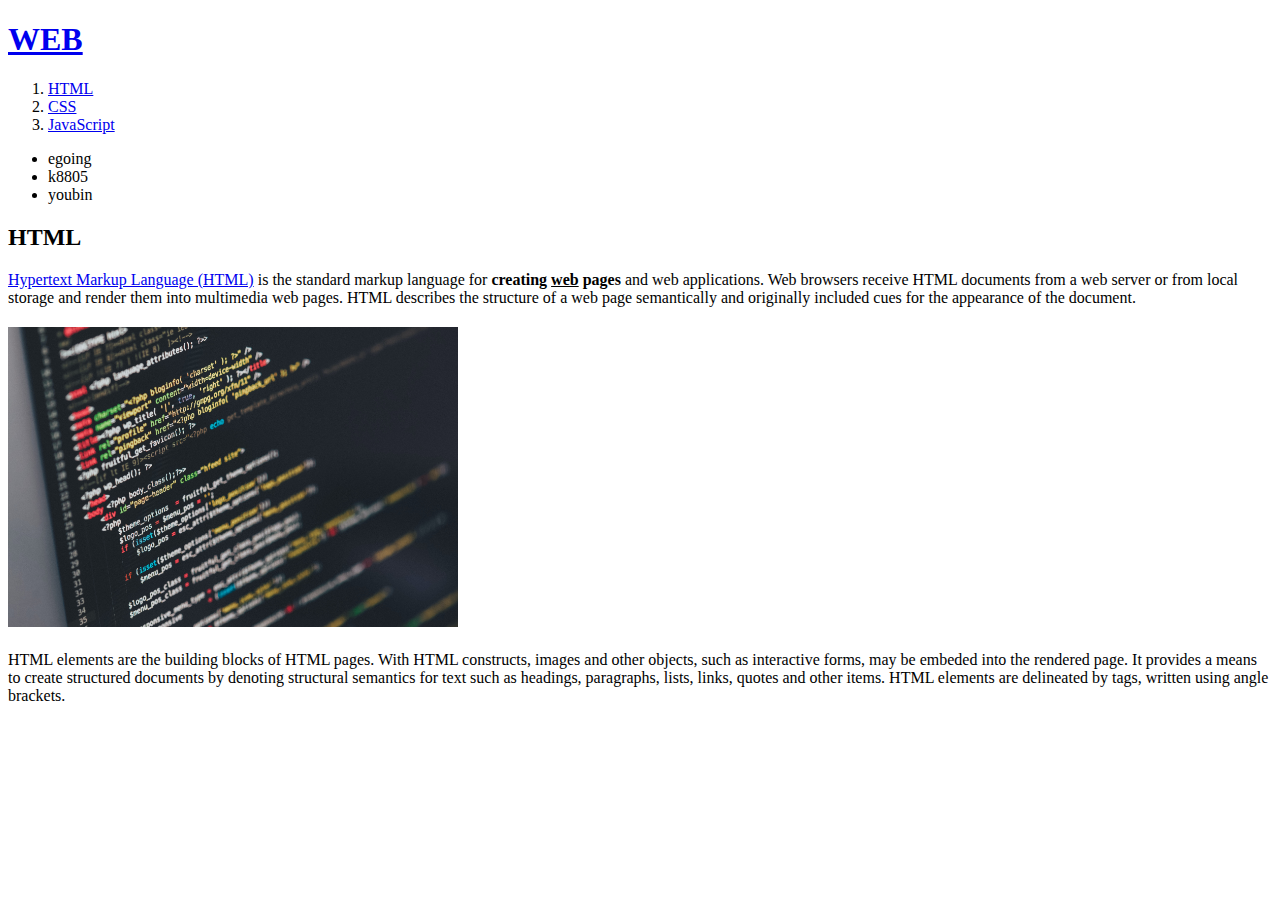
==== 1.html @ 903c9b20 "Complete my first web site!!" ====
<!doctype html>
<html>
<head>
<title>WEB1: HTML</title>
<meta charset="UTF-8">
</head>

<body>
  <h1><a href="index.html">WEB</a></h1>
<ol>
  <li><a href="1.html">HTML</a></li>
  <li><a href="2.html">CSS</a></li>
  <li><a href="3.html">JavaScript</a></li>
</ol>

<ul>
  <li>egoing</li>
  <li>k8805</li>
  <li>youbin</li>
</ul>
<h2>HTML</h2>

<p>
<a href="https://html.spec.whatwg.org/multipage/" target="_blank" title="html5 specification">Hypertext Markup Language (HTML)</a> is the standard markup language for <strong>creating <u>web</u> pages</strong> and web applications. Web browsers receive HTML documents from a web server or from local storage and render them into multimedia web pages. HTML describes the structure of a web page semantically and originally included cues for the appearance of the document.</p>
<img src="coding.jpg" width="450" style="margin-top:4px;">
<p style="margin-top:20px;">HTML elements are the building blocks of HTML pages. With HTML constructs, images and other objects, such as interactive forms, may be embeded into the rendered page. It provides a means to create structured documents by denoting structural semantics for text such as headings, paragraphs, lists, links, quotes and other items. HTML elements are delineated by tags, written using angle brackets.
</p>
</body>
</html>
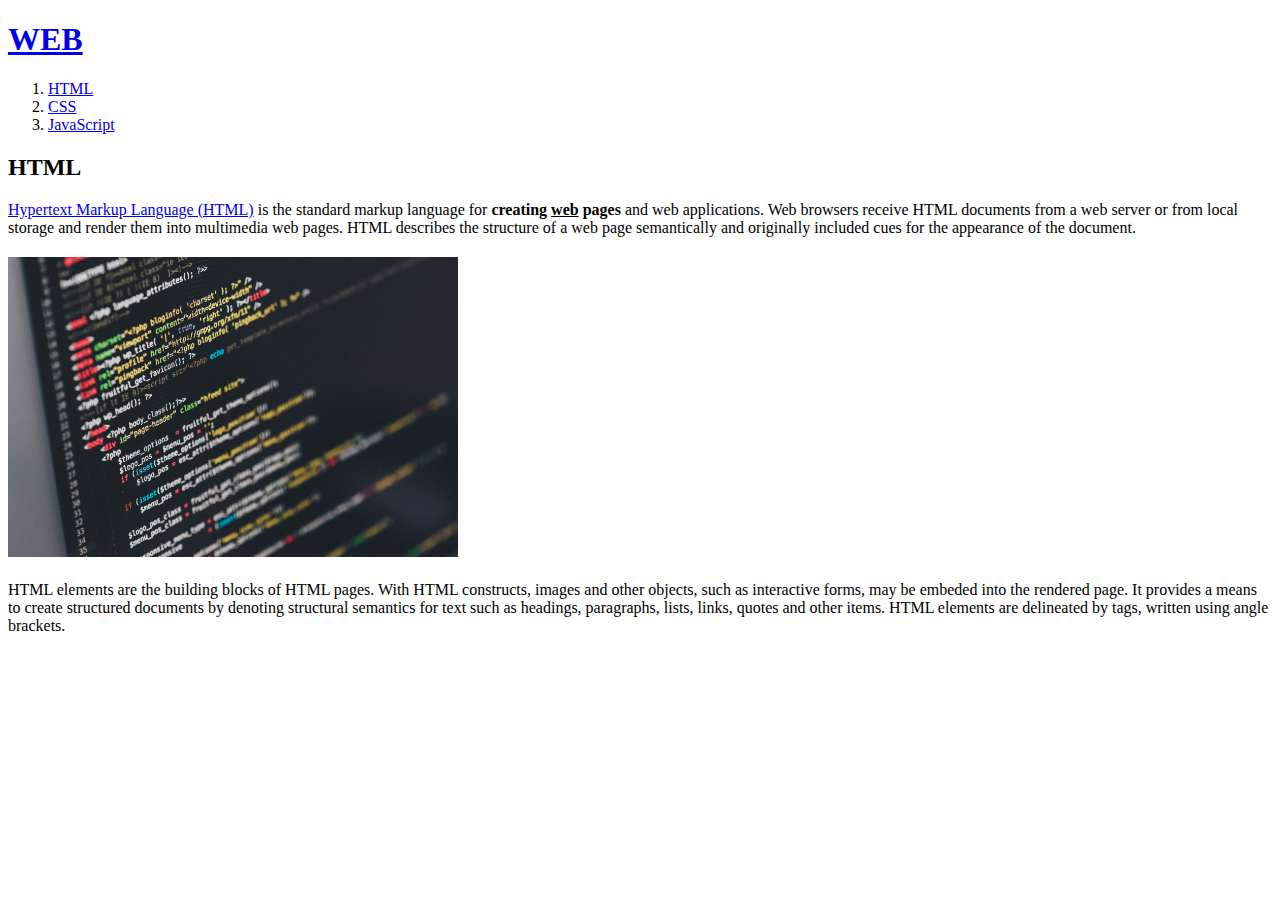
==== commit aef09445: "Add files via upload" ====
--- a/1.html
+++ b/1.html
@@ -1,29 +1,23 @@
 <!doctype html>
 <html>
 <head>
-<title>WEB1: HTML</title>
-<meta charset="UTF-8">
+  <title>WEB1: HTML</title>
+  <meta charset="UTF-8">
 </head>
 
 <body>
   <h1><a href="index.html">WEB</a></h1>
-<ol>
-  <li><a href="1.html">HTML</a></li>
-  <li><a href="2.html">CSS</a></li>
-  <li><a href="3.html">JavaScript</a></li>
-</ol>
-
-<ul>
-  <li>egoing</li>
-  <li>k8805</li>
-  <li>youbin</li>
-</ul>
-<h2>HTML</h2>
-
-<p>
-<a href="https://html.spec.whatwg.org/multipage/" target="_blank" title="html5 specification">Hypertext Markup Language (HTML)</a> is the standard markup language for <strong>creating <u>web</u> pages</strong> and web applications. Web browsers receive HTML documents from a web server or from local storage and render them into multimedia web pages. HTML describes the structure of a web page semantically and originally included cues for the appearance of the document.</p>
-<img src="coding.jpg" width="450" style="margin-top:4px;">
-<p style="margin-top:20px;">HTML elements are the building blocks of HTML pages. With HTML constructs, images and other objects, such as interactive forms, may be embeded into the rendered page. It provides a means to create structured documents by denoting structural semantics for text such as headings, paragraphs, lists, links, quotes and other items. HTML elements are delineated by tags, written using angle brackets.
-</p>
+  <ol>
+    <li><a href="1.html">HTML</a></li>
+    <li><a href="2.html">CSS</a></li>
+    <li><a href="3.html">JavaScript</a></li>
+  </ol>
+  <h2>HTML</h2>
+  <p>
+  <a href="https://html.spec.whatwg.org/multipage/" target="_blank" title="html5 specification">Hypertext Markup Language (HTML)</a> is the standard markup language for <strong>creating <u>web</u> pages</strong> and web applications. Web browsers receive HTML documents from a web server or from local storage and render them into multimedia web pages. HTML describes the structure of a web page semantically and originally included cues for the appearance of the document.
+  </p>
+  <img src="coding.jpg" width="450" style="margin-top:4px;">
+  <p style="margin-top:20px;">HTML elements are the building blocks of HTML pages. With HTML constructs, images and other objects, such as interactive forms, may be embeded into the rendered page. It provides a means to create structured documents by denoting structural semantics for text such as headings, paragraphs, lists, links, quotes and other items. HTML elements are delineated by tags, written using angle brackets.
+  </p>
 </body>
 </html>
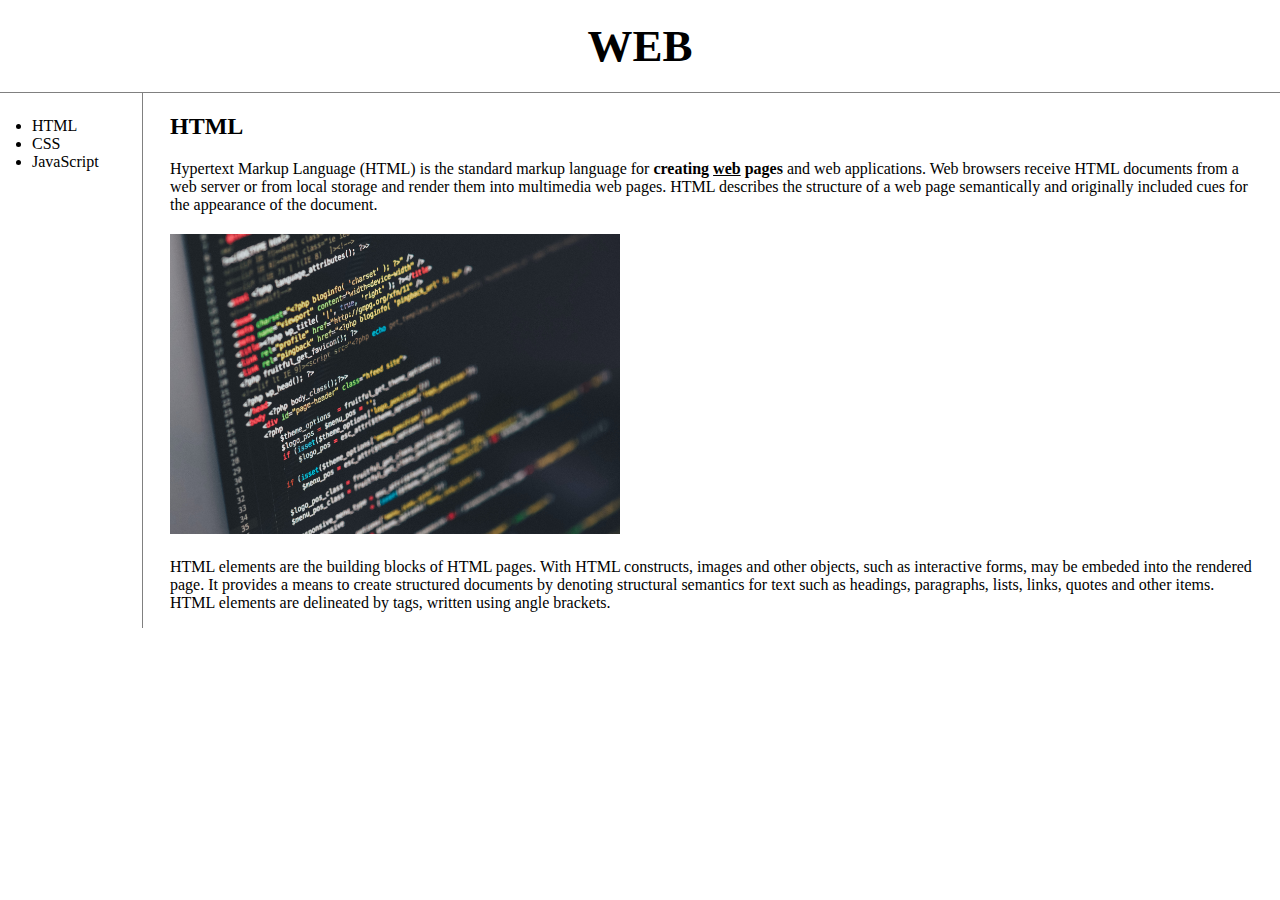
==== commit da644547: "Add files via upload" ====
--- a/1.html
+++ b/1.html
@@ -1,23 +1,28 @@
 <!doctype html>
 <html>
-<head>
-  <title>WEB1: HTML</title>
-  <meta charset="UTF-8">
-</head>
-
-<body>
-  <h1><a href="index.html">WEB</a></h1>
-  <ol>
-    <li><a href="1.html">HTML</a></li>
-    <li><a href="2.html">CSS</a></li>
-    <li><a href="3.html">JavaScript</a></li>
-  </ol>
-  <h2>HTML</h2>
-  <p>
-  <a href="https://html.spec.whatwg.org/multipage/" target="_blank" title="html5 specification">Hypertext Markup Language (HTML)</a> is the standard markup language for <strong>creating <u>web</u> pages</strong> and web applications. Web browsers receive HTML documents from a web server or from local storage and render them into multimedia web pages. HTML describes the structure of a web page semantically and originally included cues for the appearance of the document.
-  </p>
-  <img src="coding.jpg" width="450" style="margin-top:4px;">
-  <p style="margin-top:20px;">HTML elements are the building blocks of HTML pages. With HTML constructs, images and other objects, such as interactive forms, may be embeded into the rendered page. It provides a means to create structured documents by denoting structural semantics for text such as headings, paragraphs, lists, links, quotes and other items. HTML elements are delineated by tags, written using angle brackets.
-  </p>
-</body>
+  <head>
+    <meta charset="UTF-8">
+    <meta name="viewport" content="width=device-width">
+    <title>WEB1: HTML</title>
+    <link rel="stylesheet" href="style.css">
+  </head>
+  <body>
+    <h1><a href="index.html">WEB</a></h1>
+    <div id='grid'>
+    <ul>
+      <li><a href="1.html">HTML</a></li>
+      <li><a href="2.html">CSS</a></li>
+      <li><a href="3.html">JavaScript</a></li>
+    </ul>
+    <div id="article">
+    <h2>HTML</h2>
+    <p>
+      <a href="https://html.spec.whatwg.org/multipage/" target="_blank" title="html5 specification">Hypertext Markup Language (HTML)</a> is the standard markup language for <strong>creating <u>web</u> pages</strong> and web applications. Web browsers receive HTML documents from a web server or from local storage and render them into multimedia web pages. HTML describes the structure of a web page semantically and originally included cues for the appearance of the document.
+      </p>
+      <img src="coding.jpg" width="450" style="margin-top:4px;">
+      <p style="margin-top:20px;">HTML elements are the building blocks of HTML pages. With HTML constructs, images and other objects, such as interactive forms, may be embeded into the rendered page. It provides a means to create structured documents by denoting structural semantics for text such as headings, paragraphs, lists, links, quotes and other items. HTML elements are delineated by tags, written using angle brackets.
+    </p>
+    </div>
+    </div>
+  </body>
 </html>
--- a/style.css
+++ b/style.css
@@ -0,0 +1,43 @@
+body{
+  margin:0;
+}
+a{
+  color: black;
+  text-decoration: none;
+}
+h1{
+  font-size: 45px;
+  text-align: center;
+  border-bottom:1px solid gray;
+  margin:0px;
+  padding:20px;
+}
+#grid{
+  display:grid;
+  grid-template-columns:150px 1fr;
+}
+#grid ul{
+  border-right:1px solid gray;
+  margin:0px;
+  padding:24px;
+  padding-left: 32px;
+  padding-right:10px;
+  width:100px;
+}
+#grid #article{
+  padding-top:0px;
+  padding-left:20px;
+  padding-right:20px;
+}
+@media(max-width:600px){
+  #grid{
+    display:block;
+    grid-template-columns:150px 1fr;
+  }
+  #grid ul{
+    border-right:none;
+  }
+  h1{
+    border-bottom:none;
+  }
+}
